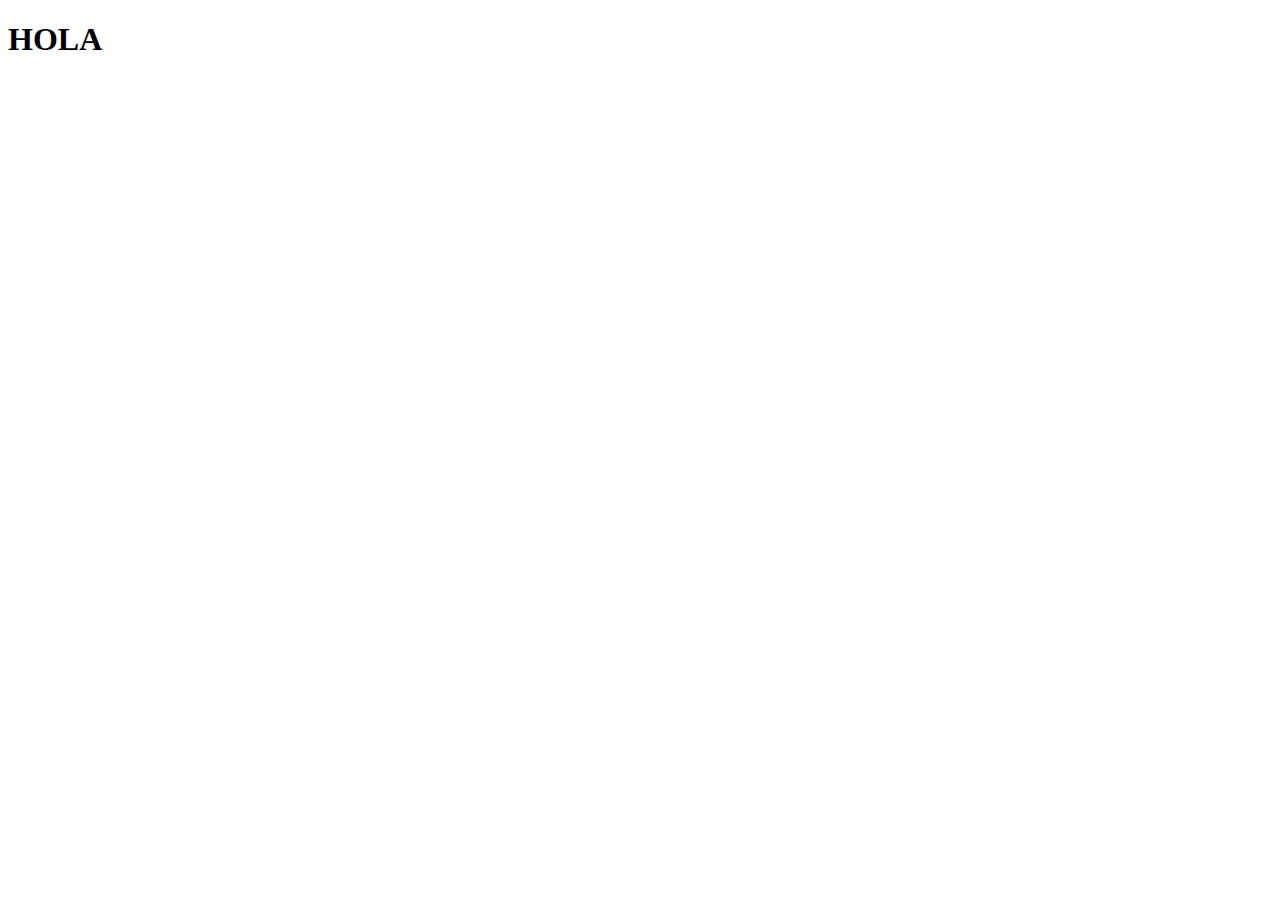
==== index.html @ ee1bf37b "Create index.html" ====
<!DOCTYPE html>
<html lang="en">
<head>
    <meta charset="UTF-8">
    <meta http-equiv="X-UA-Compatible" content="IE=edge">
    <meta name="viewport" content="width=device-width, initial-scale=1.0">
    <title>Daniel Cesar - T3 - 1DAM - CENEC - ABRIL 2023</title>
</head>
<body>
    <H1>HOLA</H1>
</body>
</html>
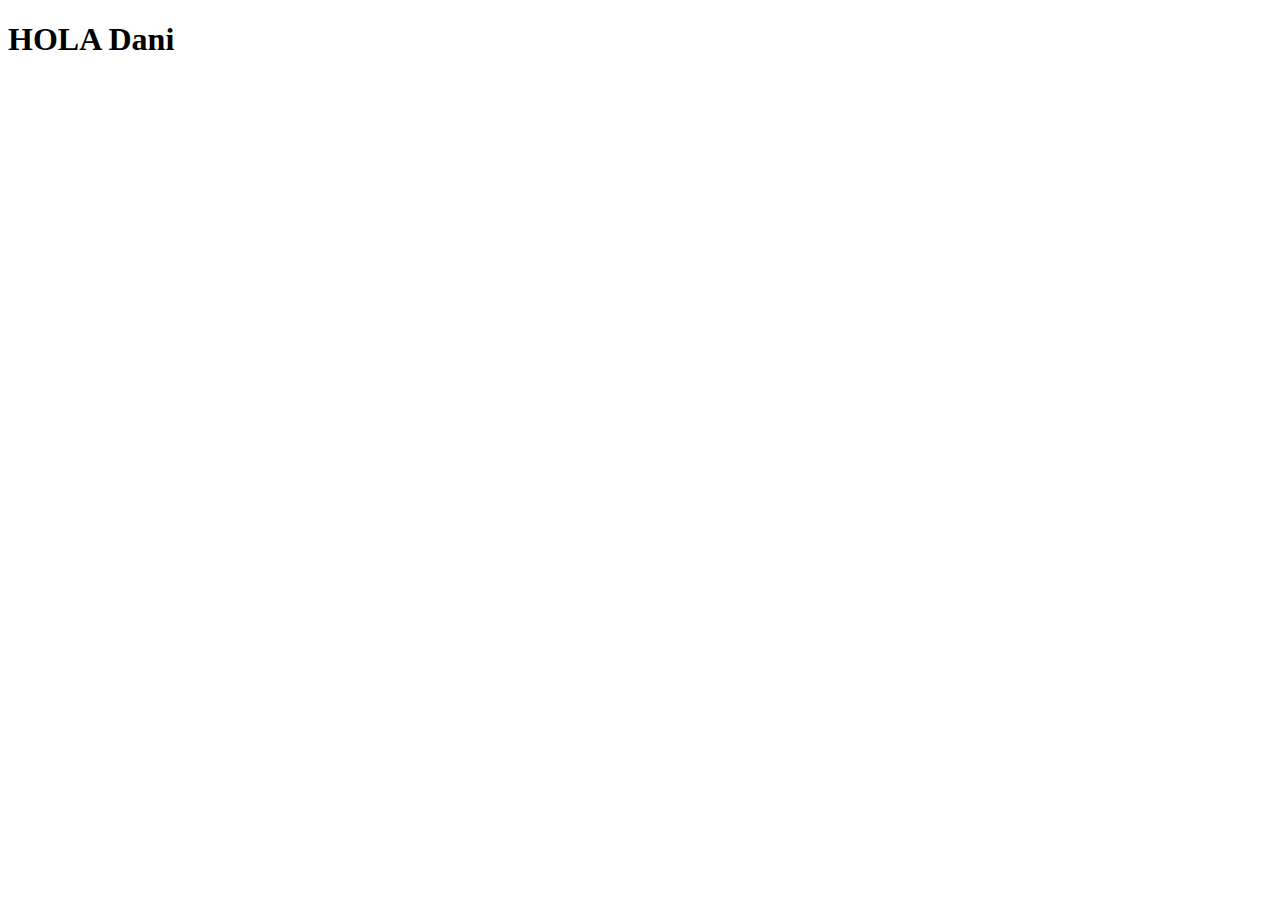
==== commit 13a17eb1: "primer paso" ====
--- a/index.html
+++ b/index.html
@@ -7,6 +7,6 @@
     <title>Daniel Cesar - T3 - 1DAM - CENEC - ABRIL 2023</title>
 </head>
 <body>
-    <H1>HOLA</H1>
+    <H1>HOLA Dani</H1>
 </body>
 </html>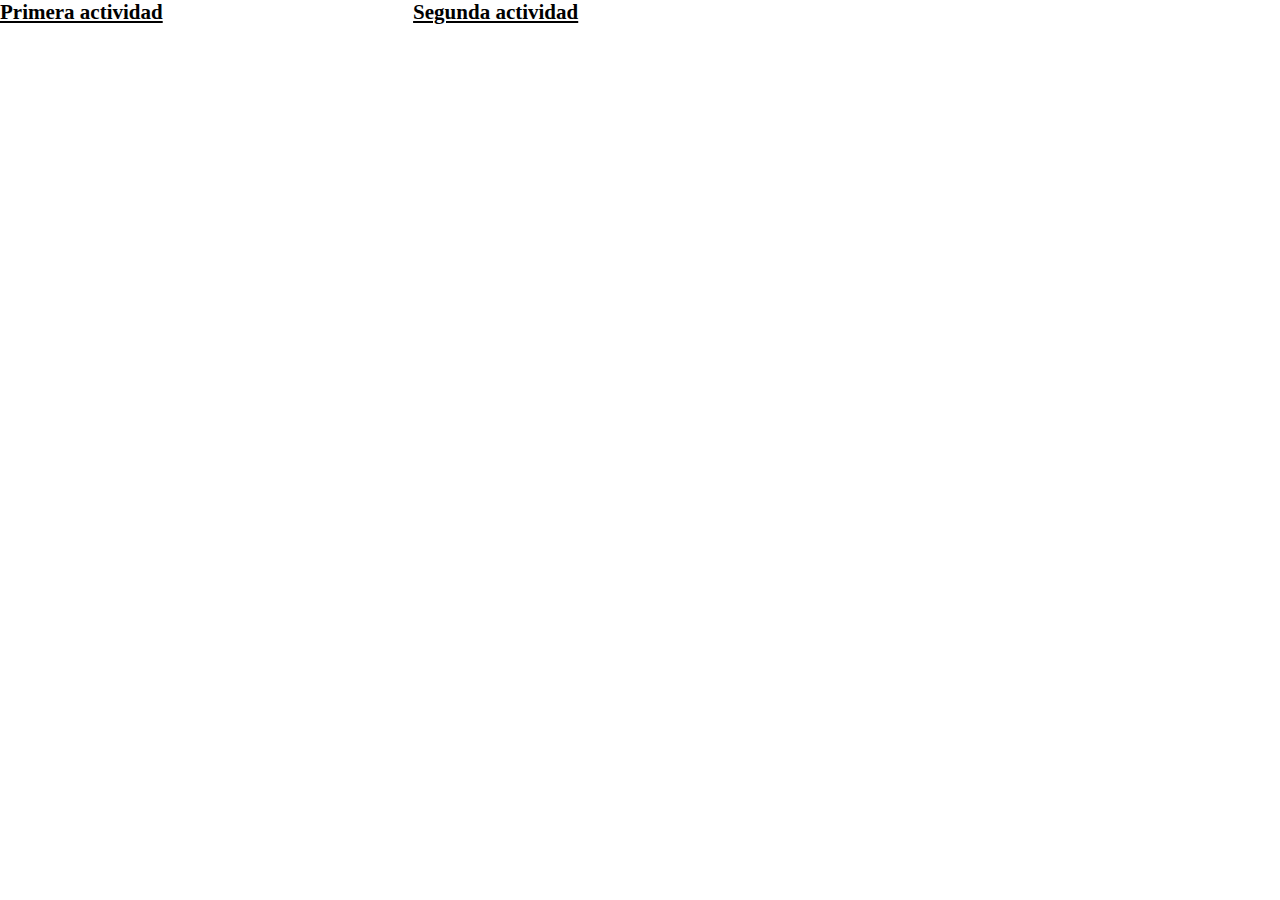
==== commit 2571b871: "." ====
--- a/index.html
+++ b/index.html
@@ -5,8 +5,12 @@
     <meta http-equiv="X-UA-Compatible" content="IE=edge">
     <meta name="viewport" content="width=device-width, initial-scale=1.0">
     <title>Daniel Cesar - T3 - 1DAM - CENEC - ABRIL 2023</title>
+    <link rel="stylesheet" href="./estilos.css">
 </head>
-<body>
-    <H1>HOLA Dani</H1>
+<body id="pag1">
+    <nav>
+    <a href="./Actividades/ejercicios19042023.html"><h3>Primera actividad</h3></a>
+    <a href="./Actividades/ejericio20042023.html"><h3>Segunda actividad</h3></a>
+    </nav>
 </body>
 </html>--- a/estilos.css
+++ b/estilos.css
@@ -0,0 +1,53 @@
+*{
+    box-sizing: border-box;
+    margin:0;
+    padding:0;
+    color:black;
+    background-color: transparent;
+    font-size: 14px;
+}
+
+h1{
+    font-size: 3em;
+}
+h2{
+    font-size: 2.5em;
+}
+h3{
+    font-size: 1.5em;
+}
+
+p{
+    font-size: 1em;
+}
+
+#pag1 > a:nth-child(1) > h1 {
+    background-color: yellow;
+}
+
+#pag2 > a:nth-child(2) > h1{
+    background-color: yellow;
+}
+
+#pag3 > a:nth-child(3) > h1 {
+    background-color: yellow;
+}
+
+a {
+    display:inline-block;
+    width:32%;
+}
+
+div {
+    width:50px;
+    border-style: solid;
+    border-width:1px;
+    background-color: gray;
+}
+
+h1 {
+    display:inline-block;
+    width:33%;
+}
+
+
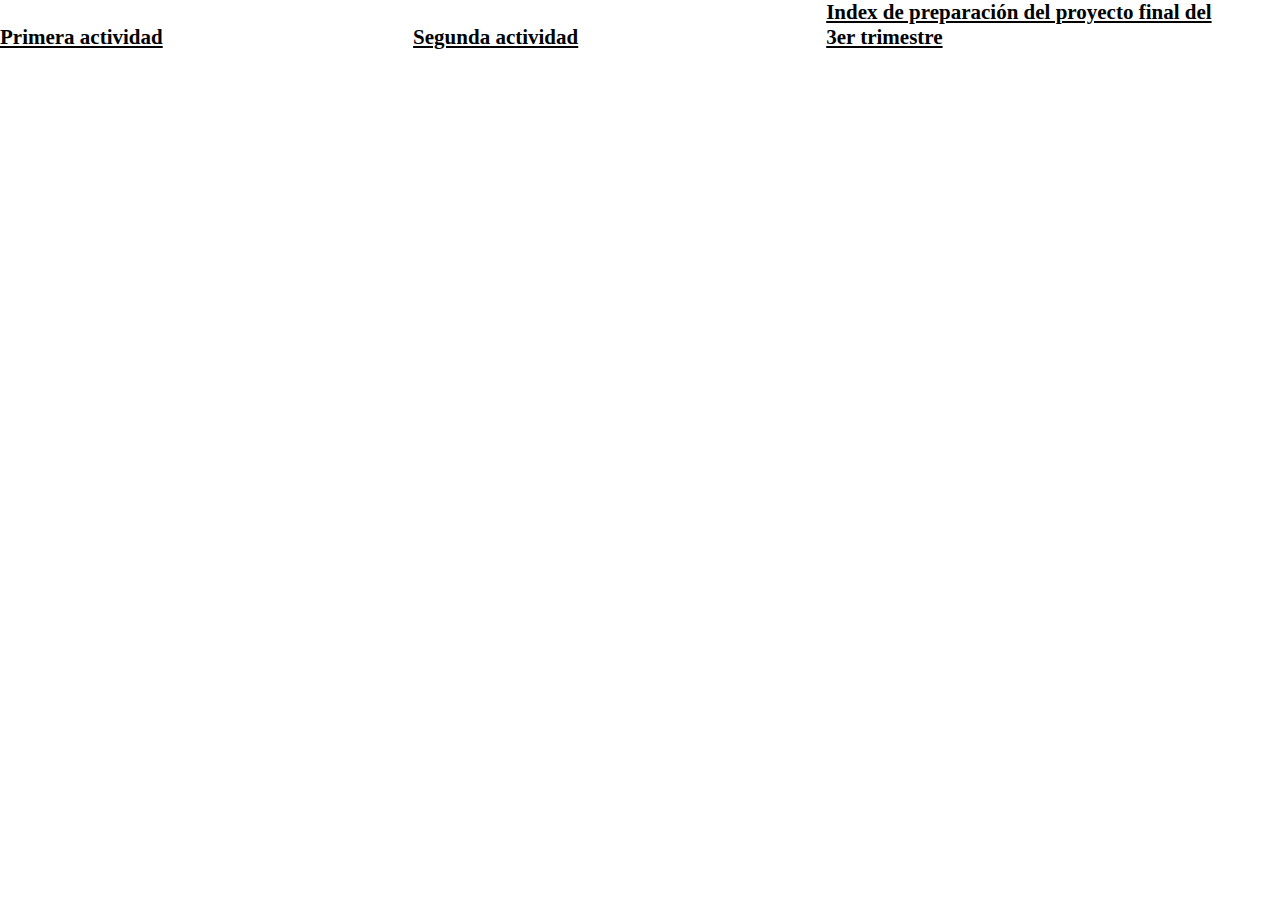
==== commit 4c794857: "." ====
--- a/index.html
+++ b/index.html
@@ -7,10 +7,11 @@
     <title>Daniel Cesar - T3 - 1DAM - CENEC - ABRIL 2023</title>
     <link rel="stylesheet" href="./estilos.css">
 </head>
-<body id="pag1">
+<body>
     <nav>
     <a href="./Actividades/ejercicios19042023.html"><h3>Primera actividad</h3></a>
     <a href="./Actividades/ejericio20042023.html"><h3>Segunda actividad</h3></a>
+    <a href="./PreparacionDelProyectoFinalDel3erTrimestre/IndexPreparacionTrabajoFinal.html"><h3>Index de preparación del proyecto final del 3er trimestre</h3></a>
     </nav>
 </body>
 </html>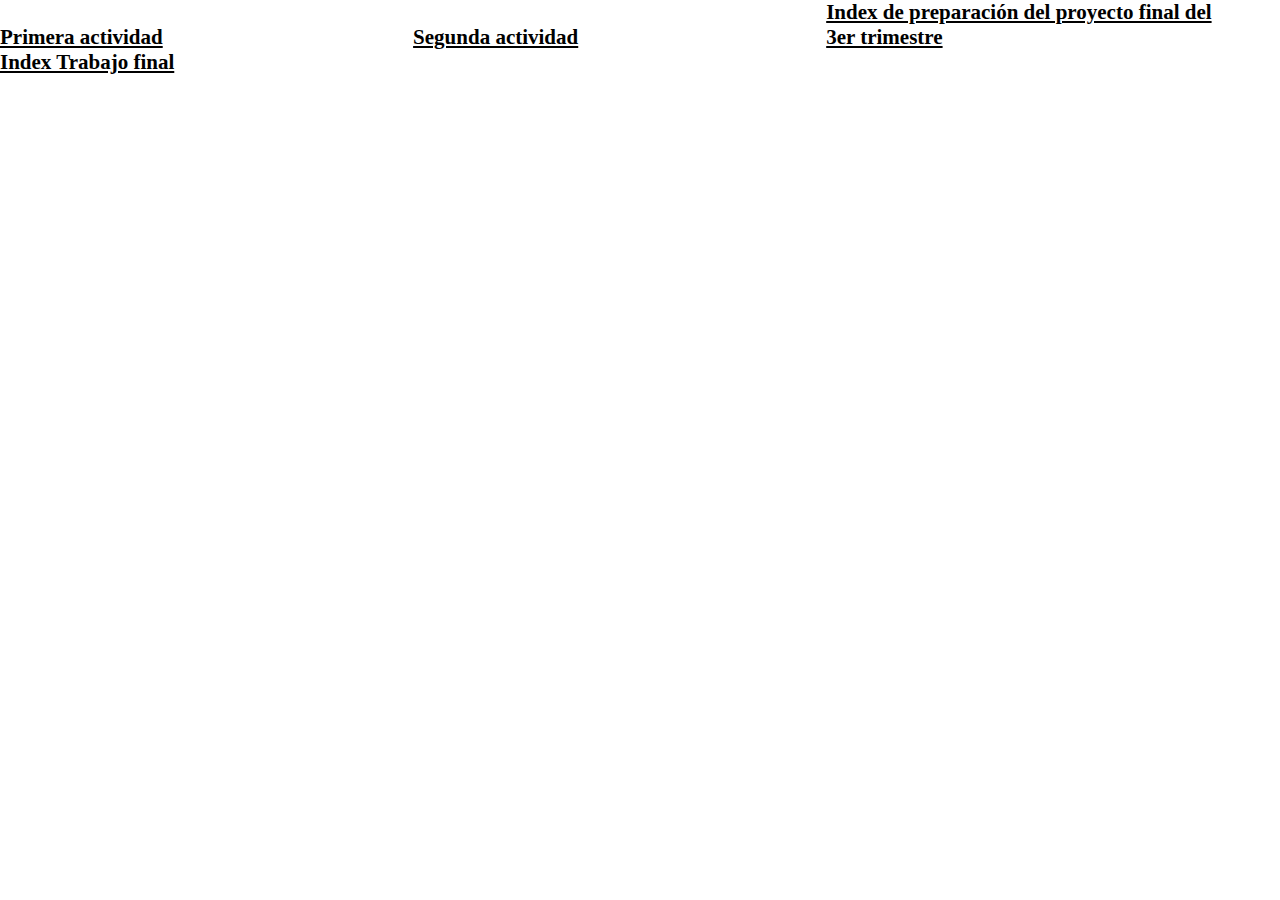
==== commit fde0a226: "." ====
--- a/index.html
+++ b/index.html
@@ -12,6 +12,7 @@
     <a href="./Actividades/ejercicios19042023.html"><h3>Primera actividad</h3></a>
     <a href="./Actividades/ejericio20042023.html"><h3>Segunda actividad</h3></a>
     <a href="./PreparacionDelProyectoFinalDel3erTrimestre/IndexPreparacionTrabajoFinal.html"><h3>Index de preparación del proyecto final del 3er trimestre</h3></a>
-    </nav>
+    <a href="./TrabajoFinal/index.html"><h3>Index Trabajo final</h3></a>   
+</nav>
 </body>
 </html>